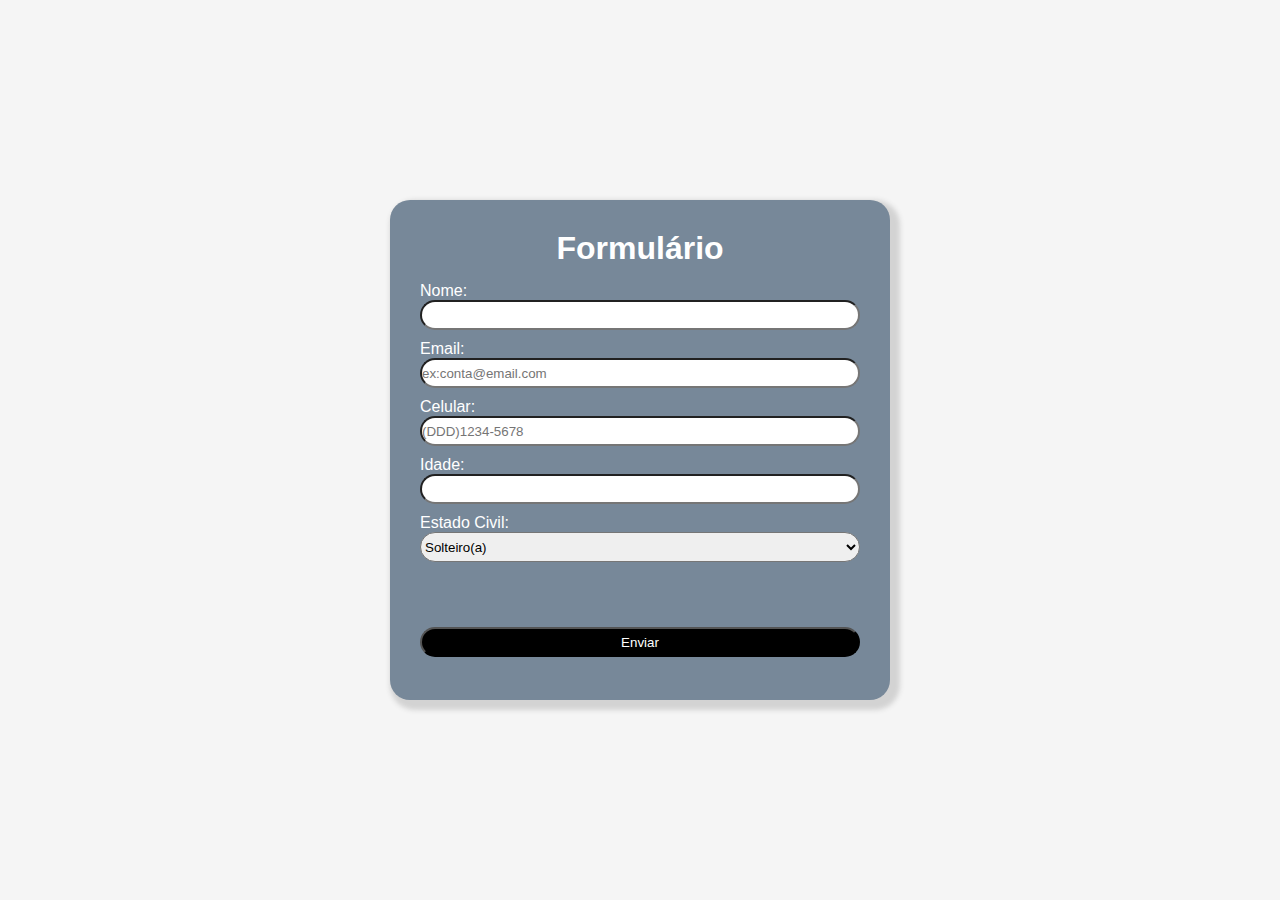
==== form.html @ cd69689d "Add files via upload" ====
<!DOCTYPE html>
<html lang="pt-br">
<head>
    <meta charset="UTF-8">
    <meta name="viewport" content="width=device-width, initial-scale=1.0">
    <link rel="shortcut icon" href="https://www.svgrepo.com/show/374861/edit-form.svg" type="image/x-icon">
    <link rel="stylesheet" href="style_form.css">
    <title>Formulário</title>
</head>
<body>
    <main>
        <form>
            <div>
                <h1>Formulário</h1>
                <label for="nome">Nome: </label>
                <input type="text" class="Nome" required>

                <label for="email">Email: </label>
                <input type="text" class="Email" placeholder="ex:conta@email.com" required>

                <label for="celular">Celular: </label>
                <input type="tel" class="celular" name="celular" pattern="[0-9] {3} - [0-9] {4}" placeholder="(DDD)1234-5678" required>

                <label for="idade">Idade: </label>
                <input type="number" class="idade">

                <label for="estado_civil">Estado Civil:</label>
                <select id="interesse" name="interesse">
                  <option value="solteiro">Solteiro(a)</option>
                  <option value="casado">Casado(a)</option>
                  <option value="divorciado">Divorciado(a)</option>
                  <option value="viuvo">Viúvo(a)</option>
                  <option value="separado">Separado(a)</option>
                  <option value="uniao_estavel">União Estável ou Amasiado(a)</option>
                  <option value="outro">outro</option>
                  

                  
                </select>

                <button type="submit" id="submit" name="submit" class="btn">Enviar</button>

            </div>
        </form>
        
    </main>
    
</body>
</html>
---- style_form.css ----
*{
    margin: 0;
    padding: 0;
    box-sizing: border-box;
    font-family: Verdana, Geneva, Tahoma, sans-serif;
}

body{
    height: 100vh;
    width: 100vw;
    background-color: whitesmoke;
    display: flex;
    align-items: center;
    justify-content: center;
}
div{
    display: flex;
    flex-direction: column;
    background-color: lightslategray;
    color: white;
    padding: 30px;
    height: 500px;
    width: 500px;
    border-radius: 20px;
    box-shadow: rgb(211, 211, 211) 5px 5px 5px 5px
}

h1{
    display: flex;
    align-items: center;
    justify-content: center;
    margin-bottom: 15px;
}

input{
    outline: none;
    margin-bottom: 10px;
    height: 30px;
    border-radius: 15px;

}

select{
    outline: none;
    border-radius: 15px;
    height: 30px;
    margin-bottom: 50px;


}

.btn{
    margin-top: 15px;
    background-color: black;
    color: white;
    height: 30px;
    border-radius: 15px;
    margin-top: 15px;


}
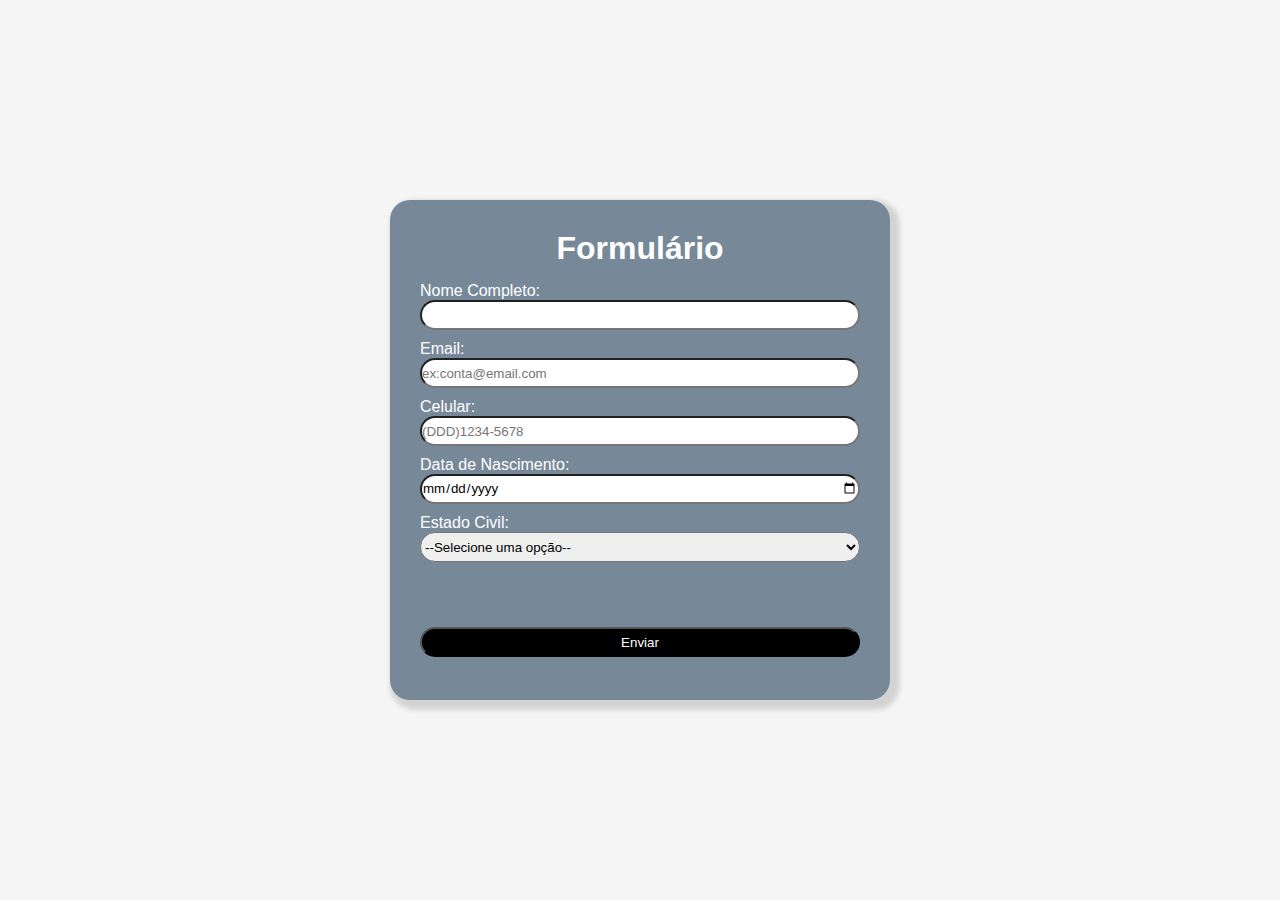
==== commit 607d6445: "Create form.html" ====
--- a/form.html
+++ b/form.html
@@ -1,49 +1,49 @@
-<!DOCTYPE html>
-<html lang="pt-br">
-<head>
-    <meta charset="UTF-8">
-    <meta name="viewport" content="width=device-width, initial-scale=1.0">
-    <link rel="shortcut icon" href="https://www.svgrepo.com/show/374861/edit-form.svg" type="image/x-icon">
-    <link rel="stylesheet" href="style_form.css">
-    <title>Formulário</title>
-</head>
-<body>
-    <main>
-        <form>
-            <div>
-                <h1>Formulário</h1>
-                <label for="nome">Nome: </label>
-                <input type="text" class="Nome" required>
-
-                <label for="email">Email: </label>
-                <input type="text" class="Email" placeholder="ex:conta@email.com" required>
-
-                <label for="celular">Celular: </label>
-                <input type="tel" class="celular" name="celular" pattern="[0-9] {3} - [0-9] {4}" placeholder="(DDD)1234-5678" required>
-
-                <label for="idade">Idade: </label>
-                <input type="number" class="idade">
-
-                <label for="estado_civil">Estado Civil:</label>
-                <select id="interesse" name="interesse">
-                  <option value="solteiro">Solteiro(a)</option>
-                  <option value="casado">Casado(a)</option>
-                  <option value="divorciado">Divorciado(a)</option>
-                  <option value="viuvo">Viúvo(a)</option>
-                  <option value="separado">Separado(a)</option>
-                  <option value="uniao_estavel">União Estável ou Amasiado(a)</option>
-                  <option value="outro">outro</option>
-                  
-
-                  
-                </select>
-
-                <button type="submit" id="submit" name="submit" class="btn">Enviar</button>
-
-            </div>
-        </form>
-        
-    </main>
-    
-</body>
-</html>+<!DOCTYPE html>
+<html lang="pt-br">
+<head>
+    <meta charset="UTF-8">
+    <meta name="viewport" content="width=device-width, initial-scale=1.0">
+    <link rel="shortcut icon" href="https://www.svgrepo.com/show/374861/edit-form.svg" type="image/x-icon">
+    <link rel="stylesheet" href="style_form.css">
+    <title>Formulário</title>
+</head>
+<body>
+    <main>
+        <form action="form.php" method="post">
+            <div>
+                <h1>Formulário</h1>
+                <label for="nome">Nome Completo: </label>
+                <input type="text" name="nome" id="nome" required>
+
+                <label for="email">Email: </label>
+                <input type="text" name="email" id="email" class="email" placeholder="ex:conta@email.com" required>
+
+                <label for="celular">Celular: </label>
+                <input type="text" name="celular" id="celular" class="celular" name="celular" placeholder="(DDD)1234-5678">
+
+                <label for="dtnascimento">Data de Nascimento: </label>
+                <input type="date" name="dtnascimento" id="dtnascimento" class="dtnascimento">
+
+                <label for="estado_civil">Estado Civil:</label>
+                <select id="estado_civil" name="estado_civil">
+                  <option value="opcoes">--Selecione uma opção--</option>
+                  <option value="solteiro">Solteiro(a)</option>
+                  <option value="casado">Casado(a)</option>
+                  <option value="divorciado">Divorciado(a)</option>
+                  <option value="viuvo">Viúvo(a)</option>
+                  <option value="separado">Separado(a)</option>
+                  <option value="uniao_estavel">União Estável ou Amasiado(a)</option>
+                  <option value="outro">outro</option>
+                  
+                
+
+                  
+                </select>
+                <button type="submit" id="submit" name="submit" class="btn">Enviar</button>
+            </div>
+        </form>
+        
+    </main>
+    
+</body>
+</html>
